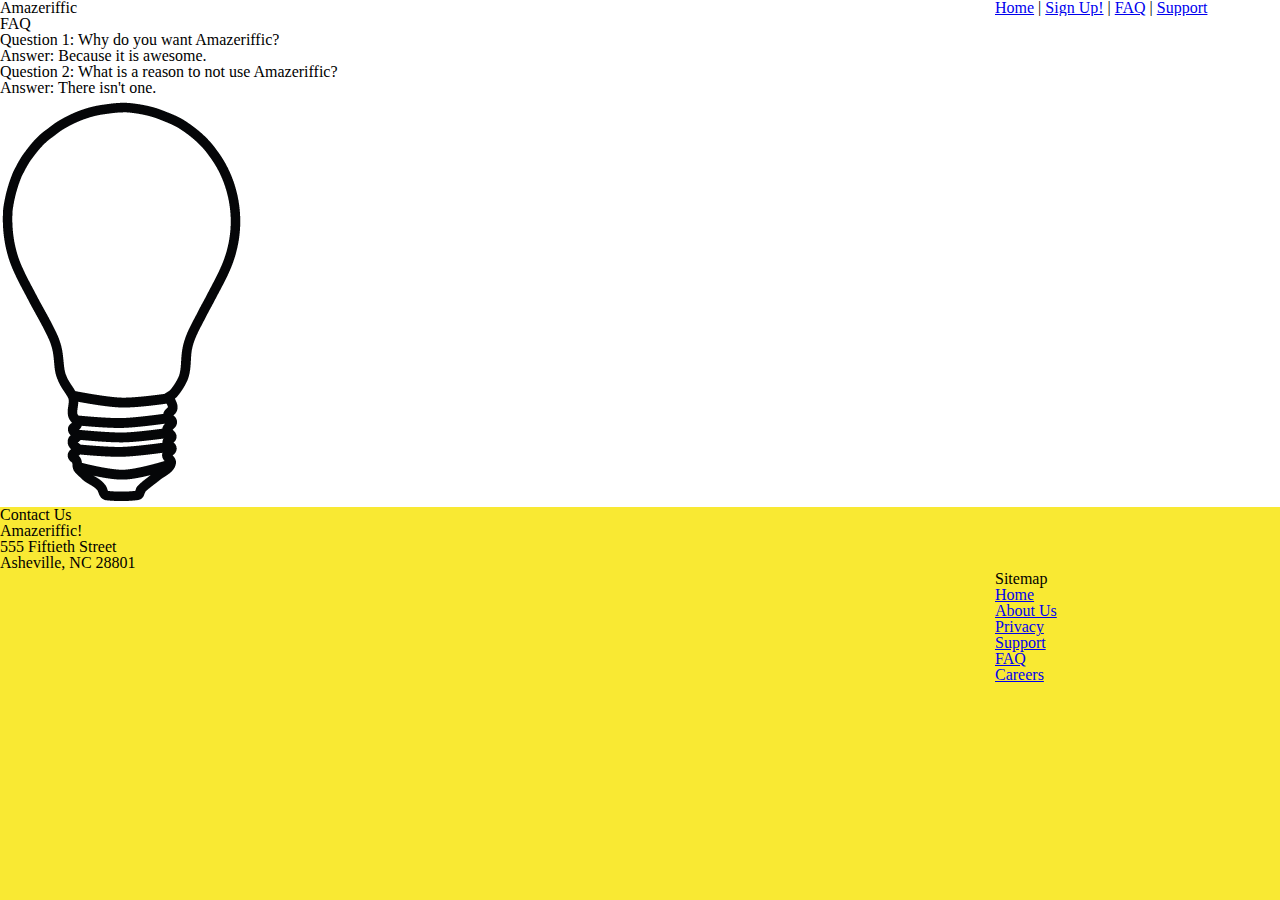
==== faq.html @ 206476c6 "First pages commit" ====
<!doctype html>
<html>
    <link href='stylesheets/style.css' rel='stylesheet' type='text/css'></link>
    <link href='stylesheets/reset.css' rel='stylesheet' type='text/css'></link>
  <head>
    <title>Amazeriffic</title>
  </head>
  

  <body>
    <header>
      <h1>Amazeriffic</h1>
      <nav>
        <a href="index.html">Home</a> |
        <a href="#">Sign Up!</a> |
        <a href="#">FAQ</a> |
        <a href="#">Support</a>
      </nav>
    </header>
   <main>
      <h2>FAQ</h2>
      <p>Question 1: Why do you want Amazeriffic?</p>
        <p>Answer: Because it is awesome.</p>
        <p>Question 2: What is a reason to not use Amazeriffic?</p>
        <p>Answer: There isn't one.</p>

      <img src="images/lightbulb.png" alt="an image of a lightbulb">
    </main>
    
    <footer>
      <div class="contact">
        <h5>Contact Us</h5>
        <p>Amazeriffic!</p>
        <p>555 Fiftieth Street</p>
        <p>Asheville, NC 28801</p>
      </div>

      <div class="sitemap">
        <h5>Sitemap</h5>
        <ul>
          <li><a href="#">Home</a></li>
          <li><a href="#">About Us</a></li>
          <li><a href="#">Privacy</a></li>
          <li><a href="#">Support</a></li>
          <li><a href="#">FAQ</a></li>
          <li><a href="#">Careers</a></li>
        </ul>
      </div>
    </footer>
  </body>
</html>
---- stylesheets/style.css ----
body {
  background: #f9e933;
}

header, main, footer {
  min-width: 855px;
}

header .container, main .container, footer .container {
  max-width: 855px;
  margin: auto;
}

header {
  background: white;
  overflow: auto;
}

header h1 {
  float: left;
  width: 570px;
}

header nav {
  float: right;
  width: 285px;
}

main {
  background: white;
  overflow: auto;
}

main .left {
  float: left;
  width: 570px;
}

main .right {
  float: right;
  width: 285px;
}

footer .left {
  float: left;
  width: 570px;
}

footer .sitemap {
  float: right;
  width: 285px;
}
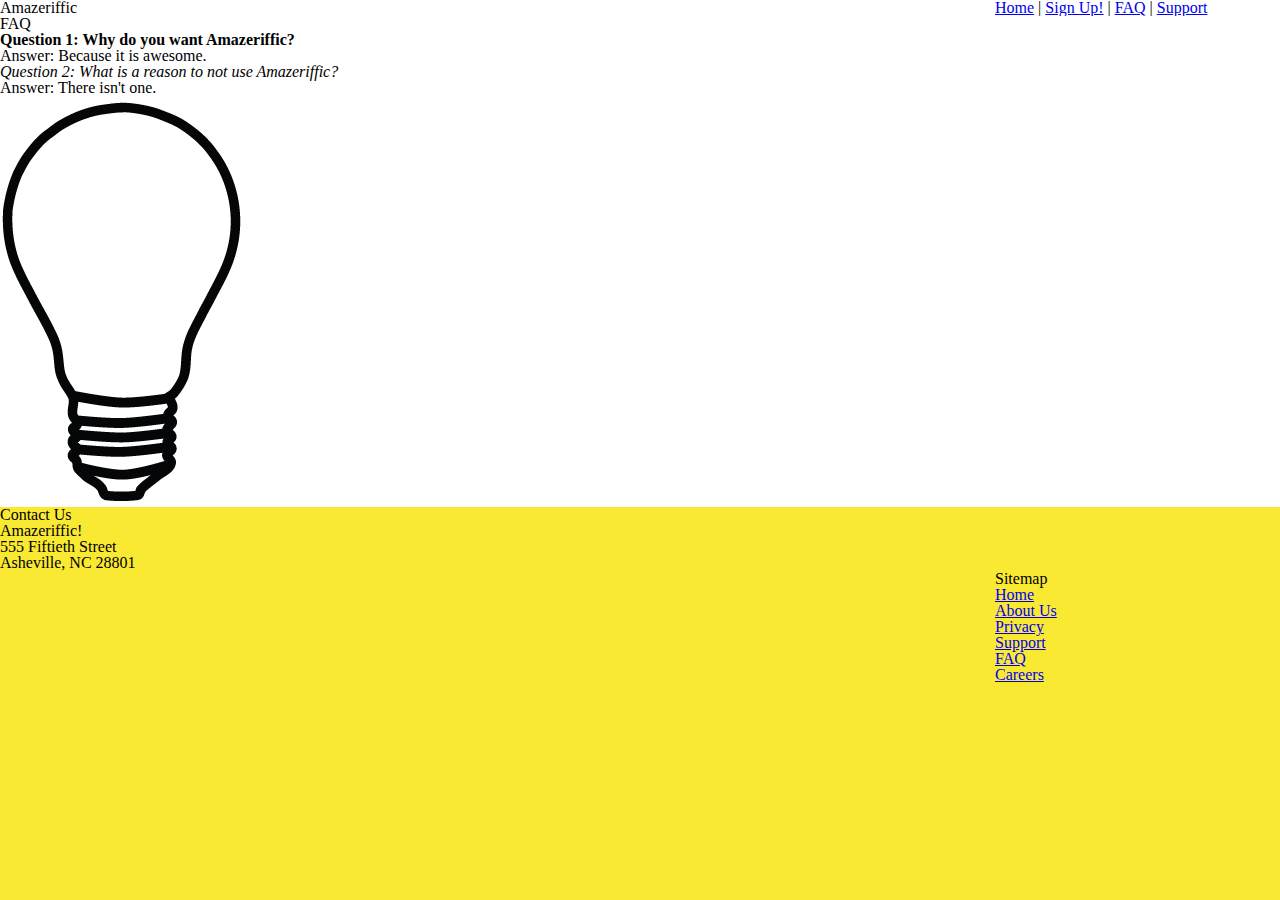
==== commit bd770046: "Changes to faq" ====
--- a/faq.html
+++ b/faq.html
@@ -19,9 +19,9 @@
     </header>
    <main>
       <h2>FAQ</h2>
-      <p>Question 1: Why do you want Amazeriffic?</p>
+      <p class="changeone">Question 1: Why do you want Amazeriffic?</p>
         <p>Answer: Because it is awesome.</p>
-        <p>Question 2: What is a reason to not use Amazeriffic?</p>
+        <p class="changetwo">Question 2: What is a reason to not use Amazeriffic?</p>
         <p>Answer: There isn't one.</p>
 
       <img src="images/lightbulb.png" alt="an image of a lightbulb">
--- a/stylesheets/style.css
+++ b/stylesheets/style.css
@@ -49,4 +49,10 @@
 footer .sitemap {
   float: right;
   width: 285px;
+}
+main .changeone {
+  font-weight: bolder;
+}
+main .changetwo {
+  font-style: italic;
 }